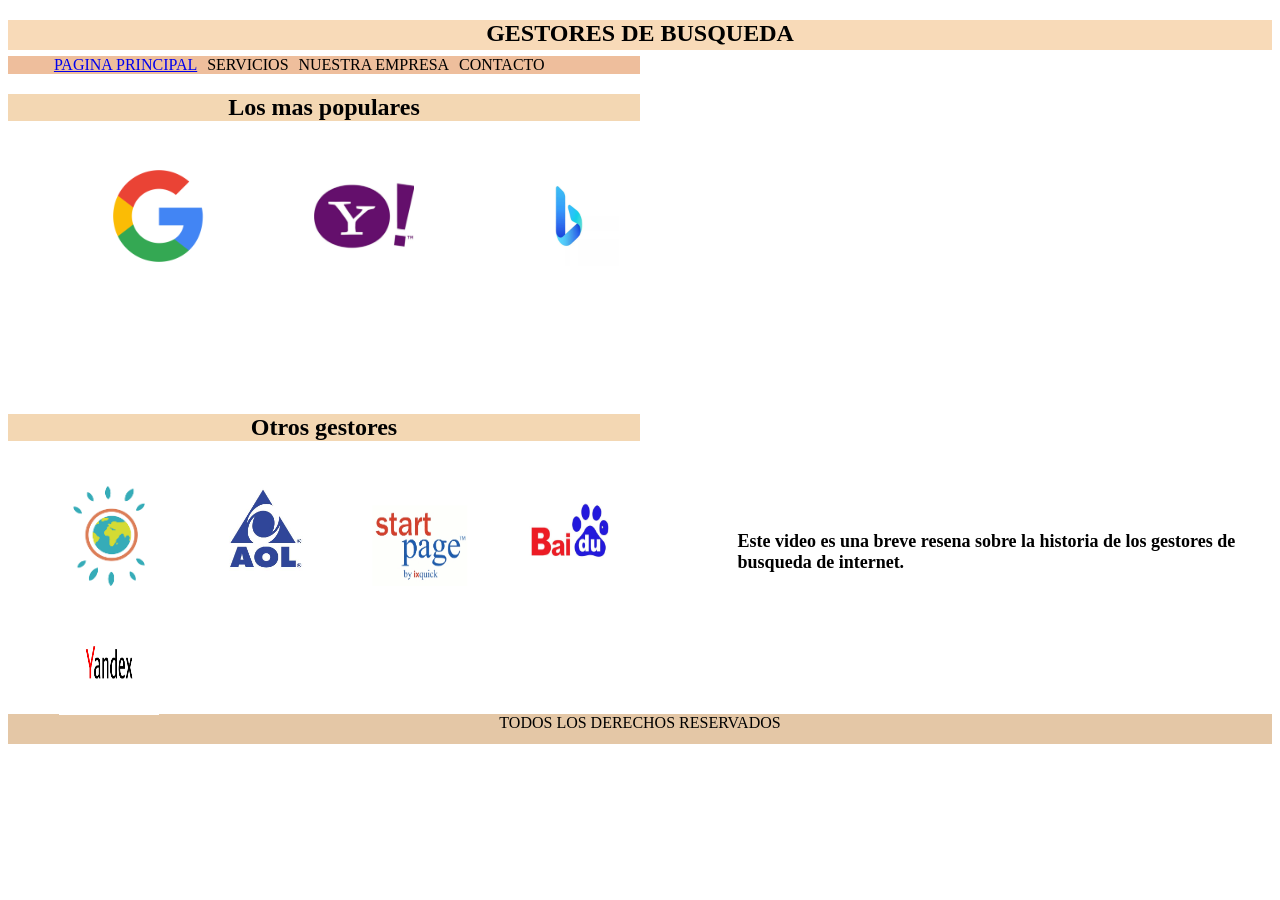
==== index.html @ 86ebc879 "Primer dia de tarea" ====
<!DOCTYPE html>
<html>
    <head>
        <title>GESTORES DE BUSQUEDA</title>

        <link href="CSS/main.css" rel="stylesheet">
    </head>
    <body>
        <header><center><h2>GESTORES DE BUSQUEDA</h2></center></header>
        <nav>
            <div id="idDivMenu" >
                <ul>
                    <li id="idliMenu"><a href="index.html">PAGINA PRINCIPAL</a></li>
                    <li id="idliMenu">SERVICIOS</li>
                    <li id="idliMenu">NUESTRA EMPRESA</li>
                    <li id="idliMenu">CONTACTO</li>
                </ul>
            </div>    
        </nav>
        <aside>
            <div id="idVideo">
                <iframe width="600" height="400" src="https://www.youtube.com/embed/lAeY53IXT30" title="YouTube video player" frameborder="0" allow="accelerometer; autoplay; clipboard-write; encrypted-media; gyroscope; picture-in-picture" allowfullscreen></iframe>
            </div>
            <div>
                <p id="idTexto1">
                    <strong>
                        Este video es una breve resena sobre la historia
                        de los gestores de busqueda de internet.
                    </strong> 
                </p>
            </div>
           </aside>
        <section>
            <h2 id="idEtiquetas"><center>Los mas populares</center></h2>
            <div>
                <li id="idDivLogos">
                    <img src="google.png" height="100px" width="100px">
                </li>
                <li id="idDivLogos">
                    <img src="yahoo.png" height="100px" width="100px">
                </li>
                <li id="idDivLogos">
                    <img src="bing.webp" height="100px" width="100px">
                </li>
            </div>

        </section>
        <section>
            <h2 id="idEtiquetas"><center>Otros gestores</center></h2>    
            <div>
                <li id="idDivLogos2">
                    <img src="ecosia.png" height="100px" width="100px">
                </li>
                <li id="idDivLogos2">
                    <img src="aol.jpg" height="100px" width="100px">
                </li>
                <li id="idDivLogos2">
                    <img src="starpage.png" height="100px" width="100px">
                </li>
                <li id="idDivLogos2">
                    <img src="baidu.jpg" height="100px" width="100px">
                </li>
                <li id="idDivLogos2">
                    <img src="yandex.png" height="100px" width="100px">
                </li>
            </div>
        </section>

        <footer><center>TODOS LOS DERECHOS RESERVADOS</center></footer>
    </body>
</html>
---- CSS/main.css ----
body {
    margin-top: 0%;
    background-color: rgb(255, 255, 255);
}

header {
    background-color: rgb(248, 218, 184);
    height: 30px;
    width: 100%;
    margin-top: 0;
}

#idDivMenu {
    background-color: rgb(238, 190, 156);
    width: 50%;
    margin: 0;
    padding: 0;
}

#idliMenu {
    margin: 0%;
    display: inline-block;
    padding-left: 1%;
}

nav ul {
    margin-top: 1%;
}

section {
    background-color: rgb(255, 255, 255);
    display: list-item;
    width: 50%;
    height: 300px;
    margin: 0%;
}
aside {
    /*border: 1px solid black;*/
    margin-left: 50%;
    height: 600px;
    width: 50%;
    position:absolute;
}

footer {
    margin-bottom: 0%;
    background-color: rgb(228, 199, 166);
    height: 30px;
}

#idDivLogos {
    margin-top: 4%;
    margin-left: 16%;
    display: inline-block;
}

#idDivLogos2 {
    margin-top: 4%;
    margin-left: 8%;
    display: inline-block;
}

#idEtiquetas {
    background-color: rgb(243, 215, 179);

}

#idVideo {
    margin-left: 15%;
    margin-top: 3%;
}

#idTexto1{
  margin-left: 14%;  
  font-size: large;
}
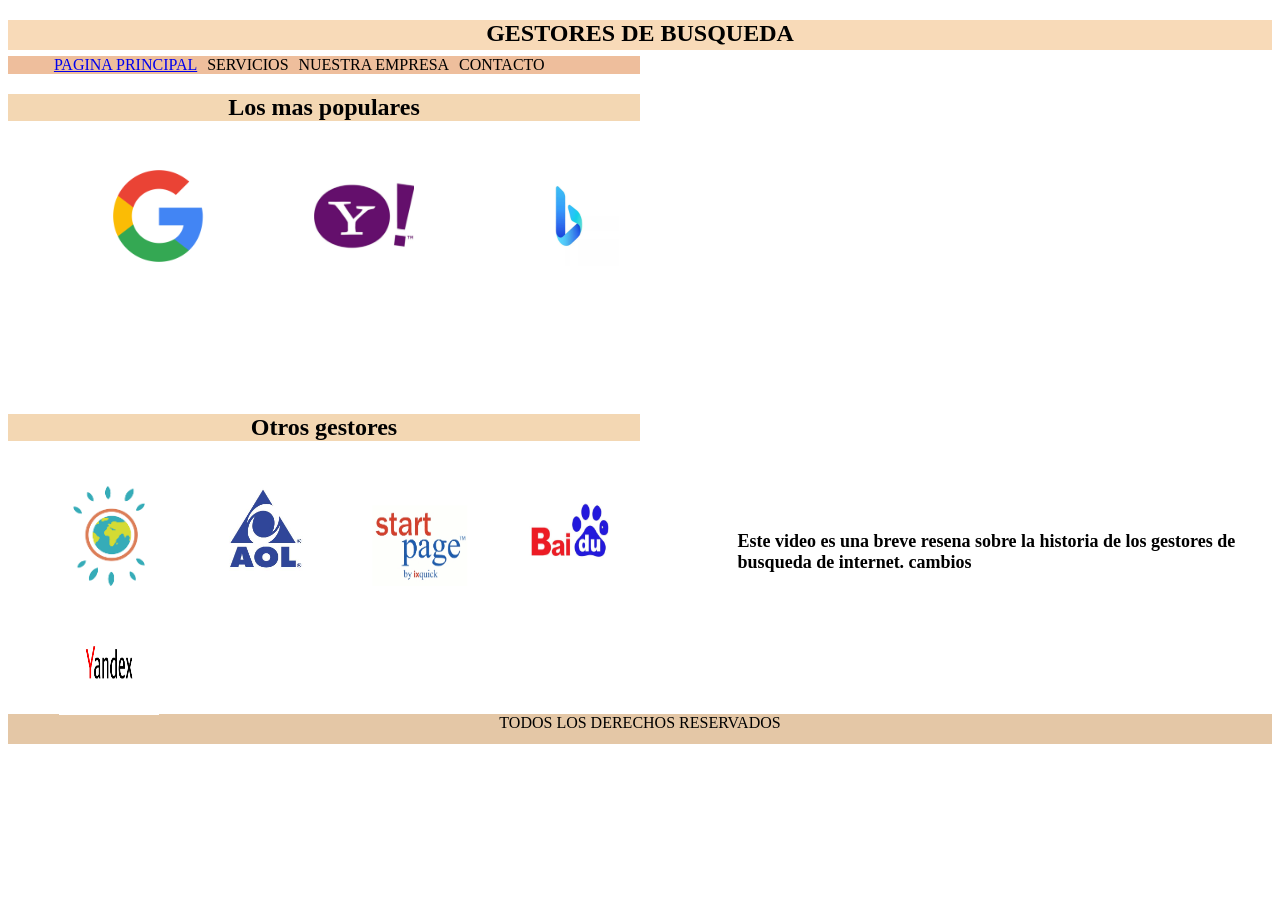
==== commit 814d2dec: "Probando en linux" ====
--- a/index.html
+++ b/index.html
@@ -25,7 +25,7 @@
                 <p id="idTexto1">
                     <strong>
                         Este video es una breve resena sobre la historia
-                        de los gestores de busqueda de internet.
+                        de los gestores de busqueda de internet. cambios
                     </strong> 
                 </p>
             </div>
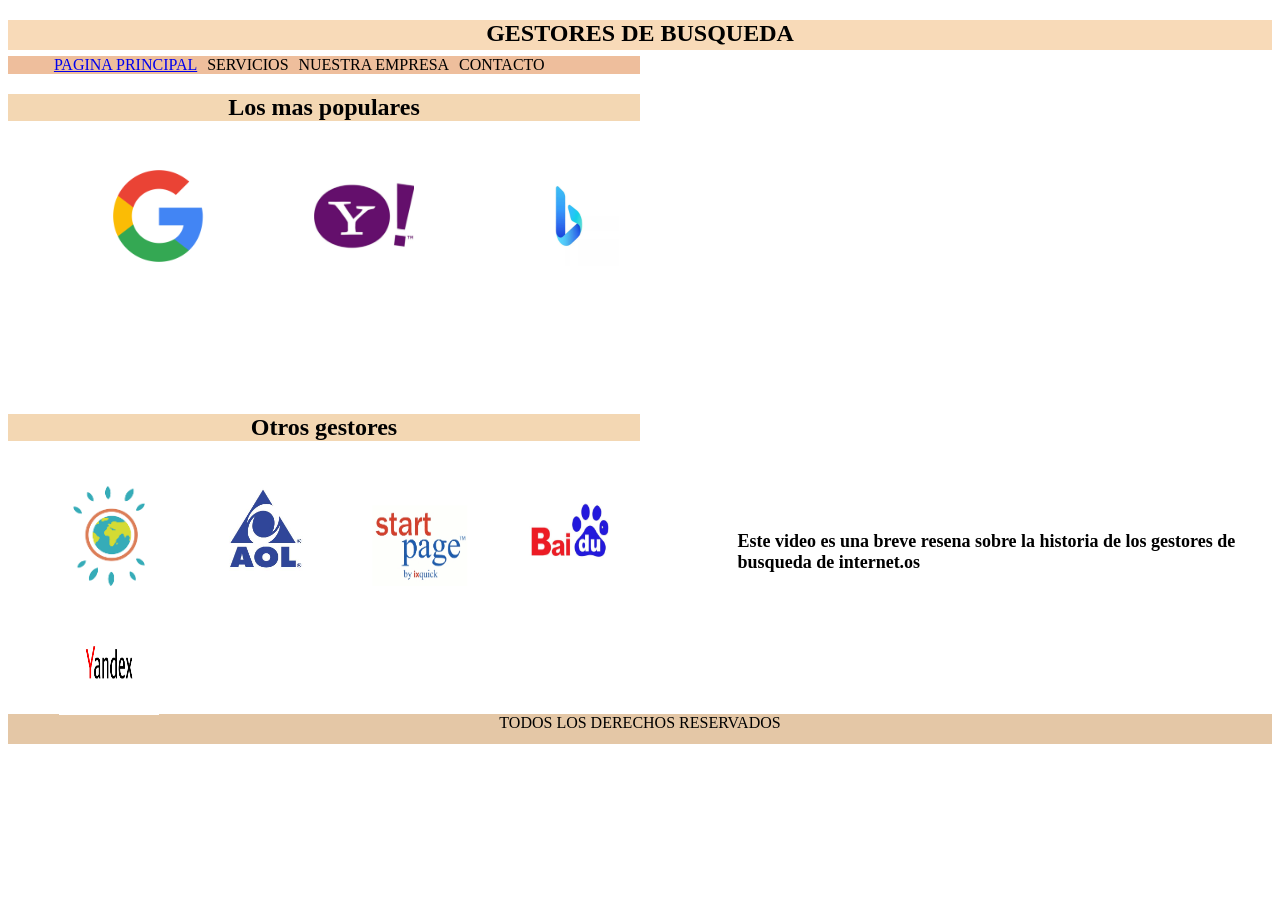
==== commit bc99721e: "notebook" ====
--- a/index.html
+++ b/index.html
@@ -25,7 +25,7 @@
                 <p id="idTexto1">
                     <strong>
                         Este video es una breve resena sobre la historia
-                        de los gestores de busqueda de internet. cambios
+                        de los gestores de busqueda de internet.os
                     </strong> 
                 </p>
             </div>
